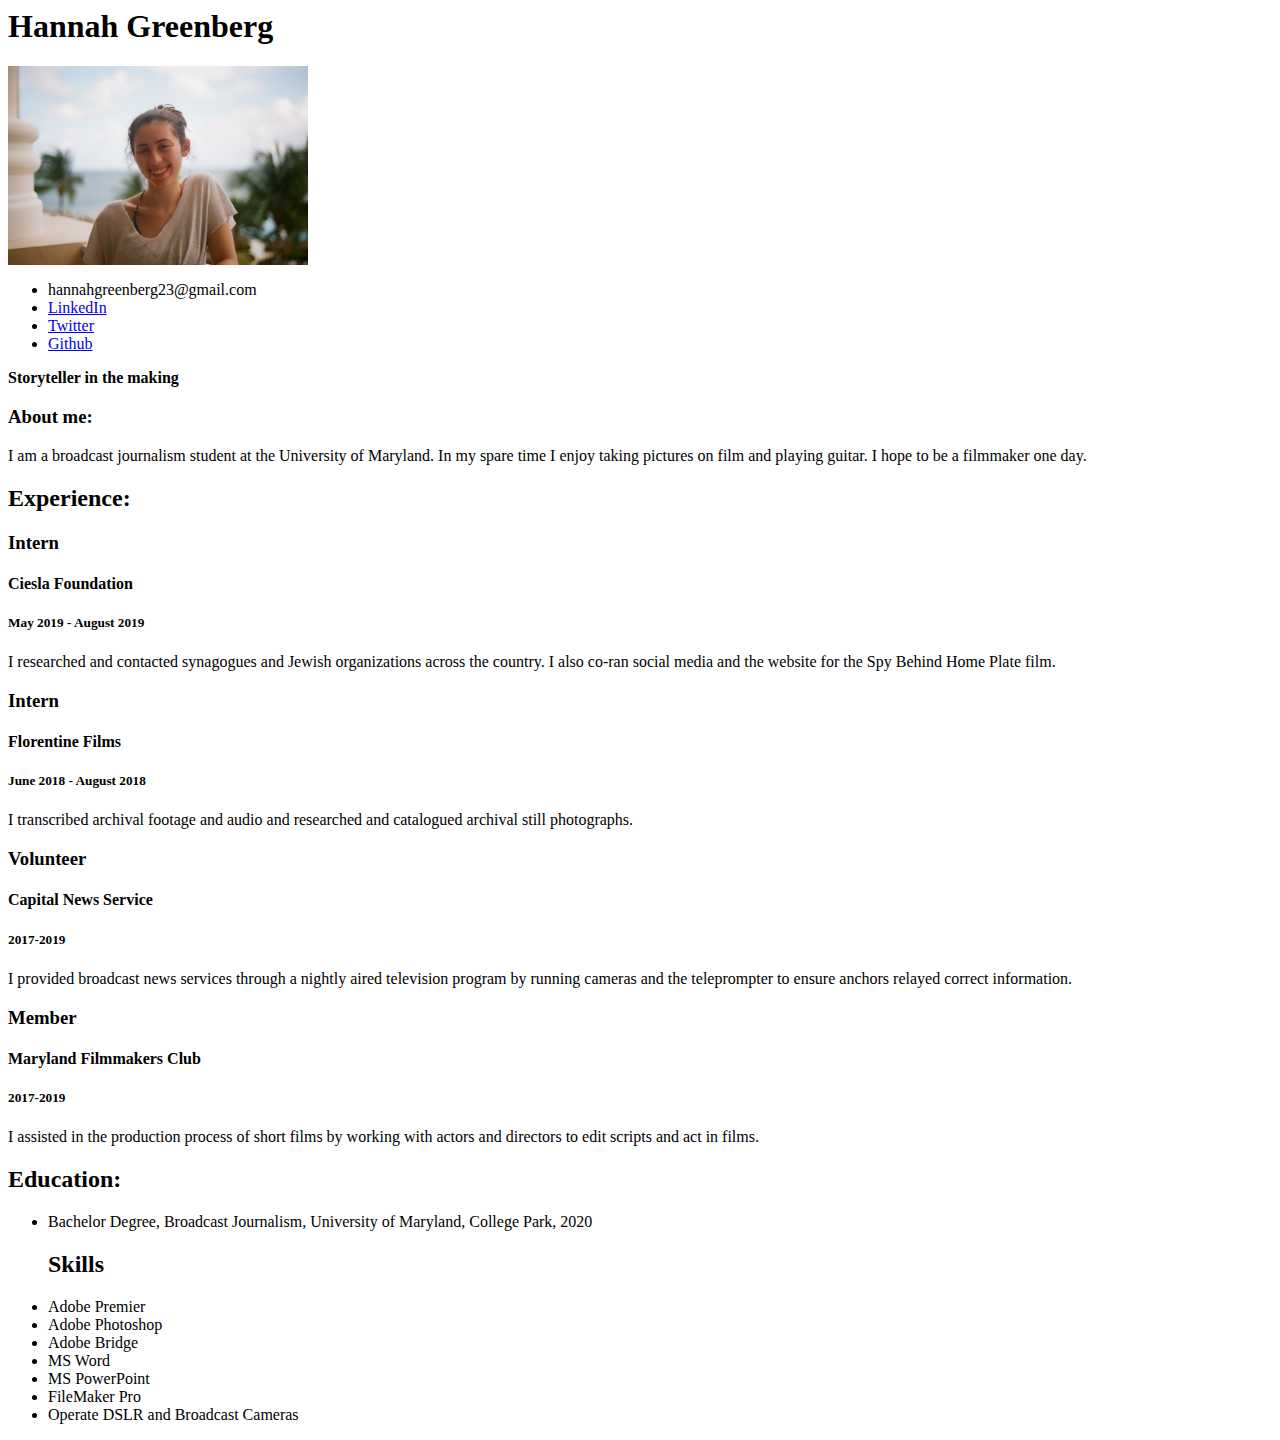
==== resume.html @ 9b67c8c3 "resume" ====
<!DOCTYPE>
<html lang="en">
 <head>
    <title>Hannah's Resume</title
    <link rel="stylesheet" type="text/css" href="styles.css"/>
 </head>
 <body>
   <!--I built this myself!-->
  <div id="intro">
     <h1>Hannah Greenberg</h1>
     <img src="hannah-greenberg.jpg" alt="Hannah Greenberg" width="300">
    <ul>
      <li>hannahgreenberg23@gmail.com</li>
      <li><a href="https://www.linkedin.com/in/hannahbryngreenberg/">LinkedIn</a></li>
      <li><a href="https://twitter.com/hannahgreen47">Twitter</a></li>
      <li><a href="https://github.com/hannahgreenberg">Github</a></li>
    </ul>
  </div>
     <p><strong>Storyteller in the making</strong></p>

 <div id="about"><h3>About me:</h3>
   <p>I am a broadcast journalism student at the University of Maryland.
     In my spare time I enjoy taking pictures on film and playing guitar.
     I hope to be a filmmaker one day.</p></div>

<div id="Experience"><h2>Experience:</h2>
 <p class="job"><h3>Intern</h3>
 <p class="company"><h4>Ciesla Foundation</h4>
 <p class="date"><h5>May 2019 - August 2019</h5>
 <p class="job description">I researched and contacted synagogues and
  Jewish organizations across the country. I also co-ran social media and the
  website for the Spy Behind Home Plate film.</p>

<p><h3>Intern</h3>
<p><h4>Florentine Films</h4>
 <p><h5>June 2018 - August 2018</h5>
<p>I transcribed archival footage and audio and researched and catalogued archival
still photographs.</p>

<p class="job"><h3>Volunteer</h3>
<p class="company"><h4>Capital News Service</h4>
<p class="date"><h5>2017-2019</h5>
<p class="job description"> I provided broadcast news services through a
  nightly aired television program by running cameras and the teleprompter
  to ensure anchors relayed correct information.</p>

  <p class="job"><h3>Member</h3>
  <p class="company"><h4>Maryland Filmmakers Club</h4>
  <p class="date"><h5>2017-2019</h5>
  <p class="job description"> I assisted in the production process of short
    films by working with actors and directors to edit scripts and act in films.
  </p></div>

<div id="education"><h2>Education:</h2>
  <ul>
<li>Bachelor Degree, Broadcast Journalism, University of Maryland, College Park,
  2020</li>
  </ul>

<div id="skills"><ul><h2>Skills</h2>
<li>Adobe Premier</li>
<li>Adobe Photoshop</li>
<li>Adobe Bridge</li>
<li>MS Word</li>
<li>MS PowerPoint</li>
<li>FileMaker Pro</li>
<li>Operate DSLR and Broadcast Cameras</li></ul></div>

  </body>
</html>
---- styles.css ----
h1  {
    color:#33485e;
    font-size: 36px;
  }
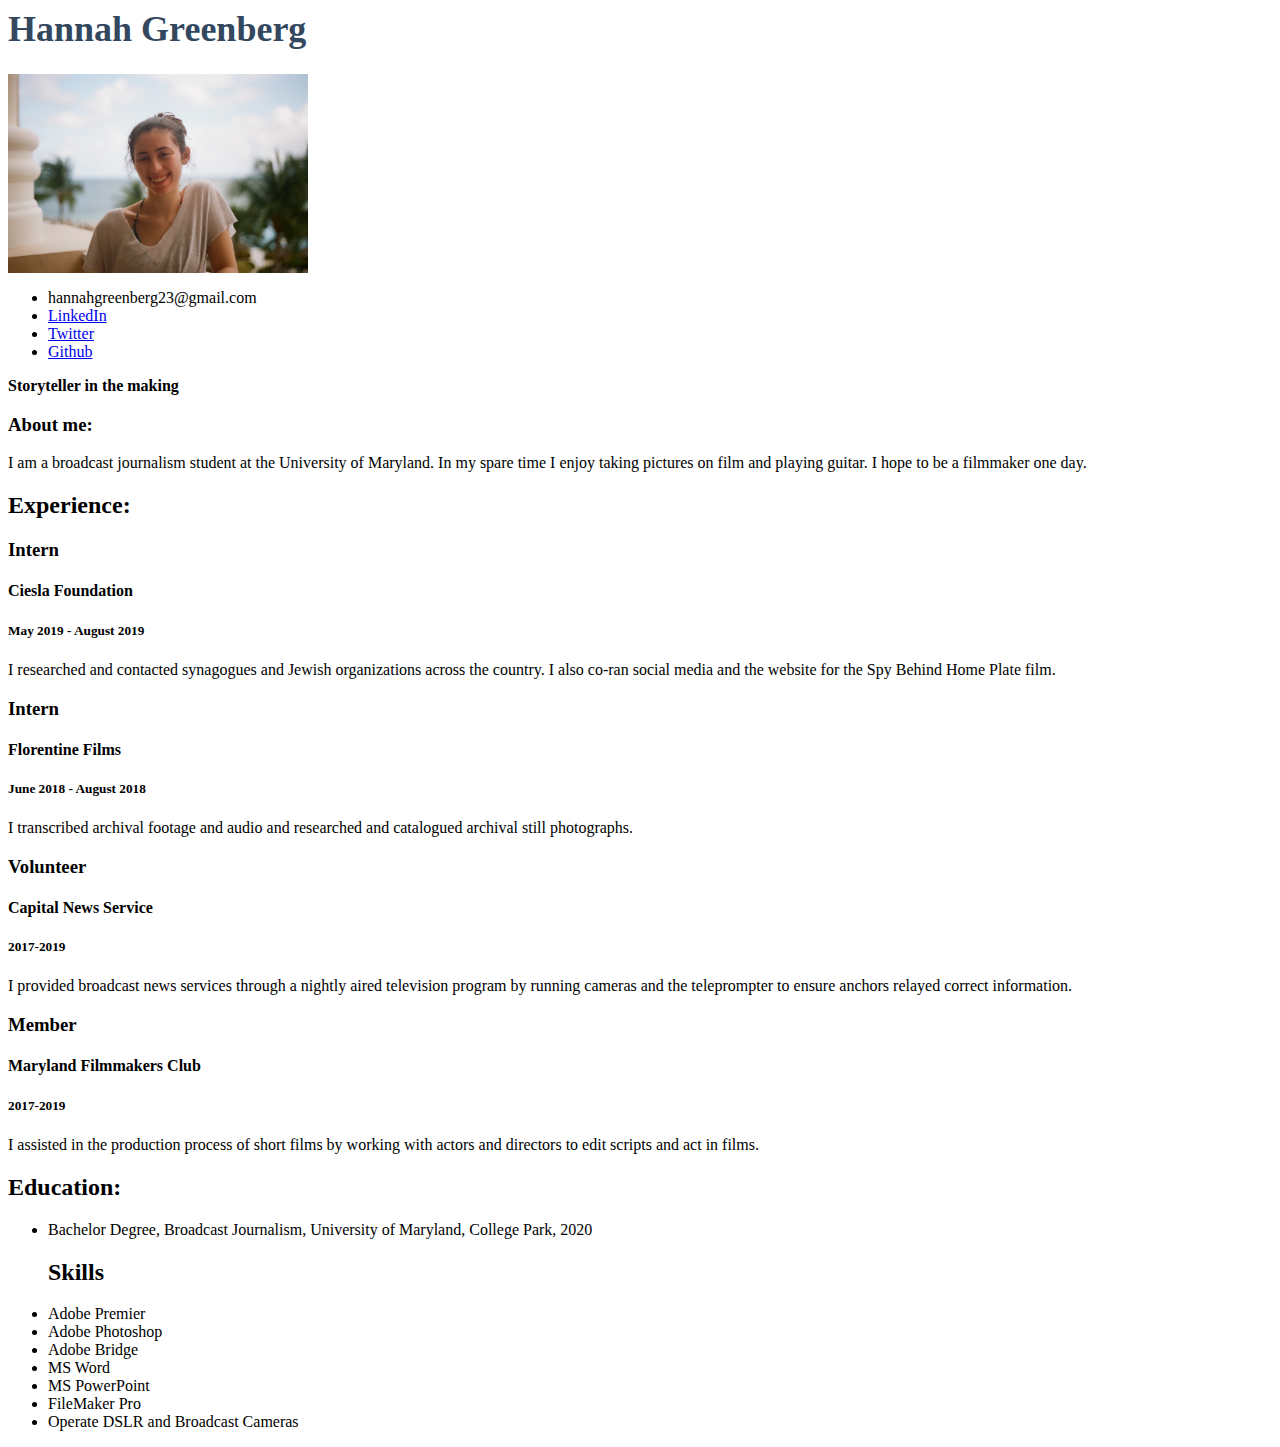
==== commit 8cbd0b21: "resume" ====
--- a/resume.html
+++ b/resume.html
@@ -1,7 +1,7 @@
 <!DOCTYPE>
 <html lang="en">
  <head>
-    <title>Hannah's Resume</title
+    <title>Hannah's Resume</title>
     <link rel="stylesheet" type="text/css" href="styles.css"/>
  </head>
  <body>
--- a/styles.css
+++ b/styles.css
@@ -1,4 +1,4 @@
-h1  {
-    color:#33485e;
+h1 {
+    color: #33485e;
     font-size: 36px;
   }
